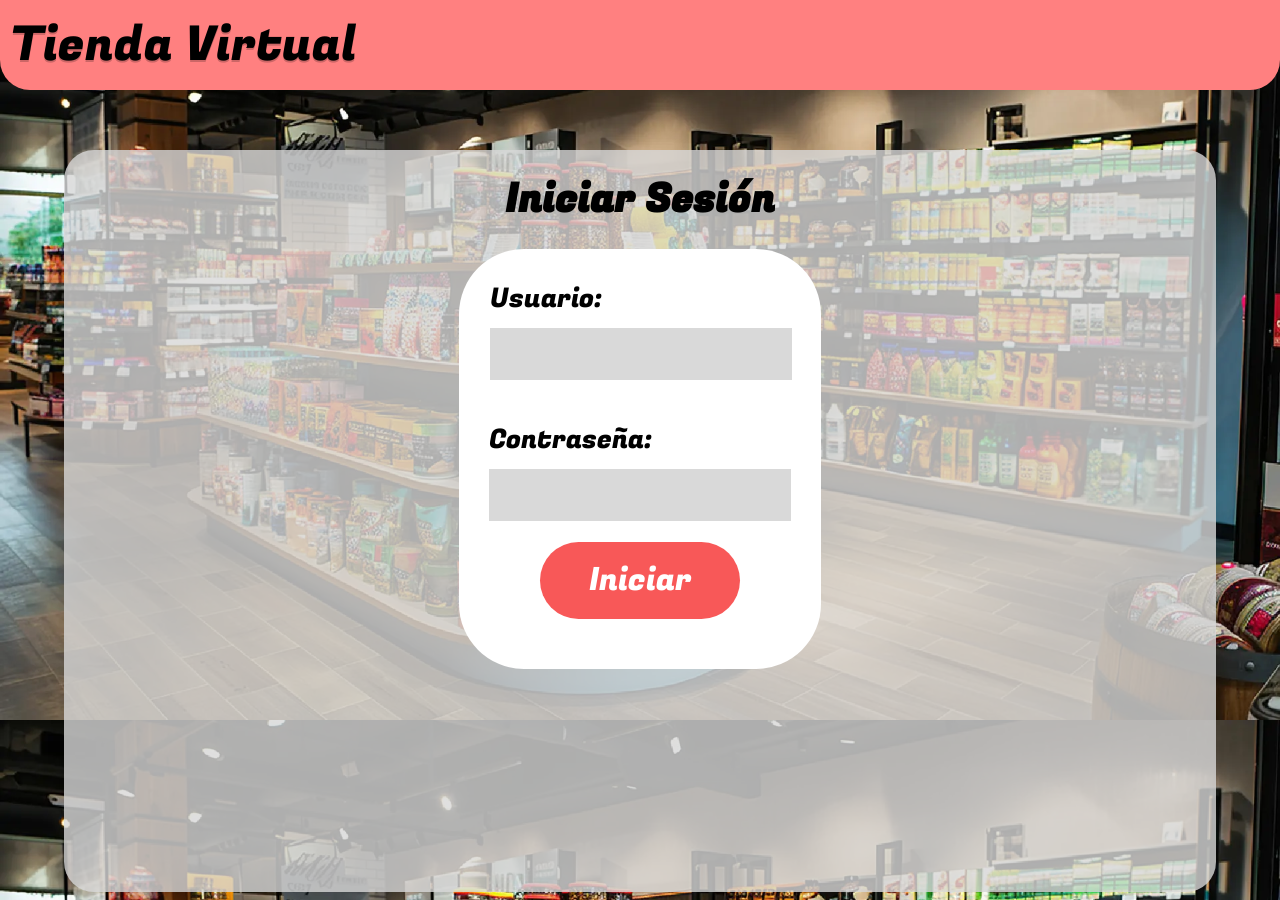
==== index.html @ ee20f5a8 "historia1" ====
<!DOCTYPE html>
<html lang="es">
<head>
    <meta charset="UTF-8">
    <meta name="viewport" content="width=device-width, initial-scale=1.0">
    <title>D</title>
    <link rel="stylesheet" href="style.css">
    <link rel="stylesheet" href="fondo.png">
    <link rel="stylesheet" href="stand.html">
    
</head>

<body>
    <header class="hd1">
        <p class="t1">Tienda Virtual</p>
    </header>

    <div class="con">
        <h1>Iniciar Sesión</h1>
        <form id="loginForm">
            <div class="user">
                <label class = "tx"for="user">Usuario:</label>
                <input class="inl" type="text" id="username" name="username" required>
            </div>
            <div class="pass">
                <label class = "tx" for="password">Contraseña:</label>
                <input class="inl" type="password" id="password" name="password" required>
            </div>
            <button type="submit">Iniciar</button>
            <div id="errorMessage" class="error"></div>
        </form>   
    </div>
    
    <script>
        document.getElementById('loginForm').addEventListener('submit', function(event) {
            event.preventDefault();
            window.location.href = "stand.html";
            } 
        );
    </script>
    
    
</body>
</html>
---- style.css ----
@import url('https://fonts.googleapis.com/css2?family=Fugaz+One&family=Open+Sans:ital,wght@0,300..800;1,300..800&display=swap');

body {

    background-image: url(fondo.png);
    background-size:contain;
    background-attachment: fixed;
    margin: 0;
    padding: 0;
    display: grid;


}

.hd1 {

    background-color: #FF8080;
    font-size: 2em;
    margin-bottom: 50px;
    padding: 10px;
    border-end-start-radius: 30px;
    border-end-end-radius: 30px;
    display: flex;
    justify-content: space-between;
    
    

}

.t1 {

    color: black;
    font-family: "Fugaz One", sans-serif;
    margin:0%;
    text-shadow: rgb(0, 0, 0, 0.2) 0 2px;
    font-size: 1.5em;

}

.con {
    width: 90%;
    height: 140%;
    background-color: rgb(217, 217, 217, 0.8);
    justify-self: center;
    display: grid;
    margin: 10px;
    border-radius: 30px;

}

h1{

    font-family: "Fugaz One", sans-serif;
    justify-self: center;
    font-size: 250%;
    margin: 20px;
    height: 50px;
    
    
}

form{

    
    height:400px;
    border-radius: 65px;
    background-color: #FFFFFF;
    justify-self:center;
    position:relative;
    padding: 10px;
    display: grid;
    bottom: 20%;
    
    
    
}

.tx{

    font-family: "Fugaz One", sans-serif;
    font-size: 170%;


}
.user{

    display: grid;
    margin: 6%;
    margin-bottom: 10px;

}
.pass{

    display: grid;
    margin-top: 10px;
    margin: 20px;
    margin-bottom: 10px;
}

button{

    margin: 20px;
    justify-self:center;
    border: none;
    font-family: "Fugaz One", sans-serif;
    font-size: 2em;
    background-color: #F85858;
    color: #FFFFFF;
    border-radius: 50px;
    padding: 5px;
    width: 200px;
    margin-top: 1px;

}

.inl{

    height: 50px;
    background-color: #d9d9d9;
    border-color: #d9d9d9;
    border: none;
    font-size: 25px;
    padding-left: 10px;
    padding-right: 10px;
    font-family:"Fugaz One", sans-serif ;
 
}

.pie{
    background-color: aliceblue;
    font-size: 50px;


}

.con2 {
    width: 90%;
    height: 140%;
    background-color: rgb(217, 217, 217, 0.8);
    justify-self: center;
    display: grid;
    margin: 10px;
    border-radius: 30px;

}

.btnh{

    background-color: #FFFFFF;
    color: black;
    font-size: 0.7em;
    margin: 5px;
    width: auto;
    padding-left: 15px;
    padding-right: 15px;
}

.hed2{


    background-color: #f6f6f6;
    font-family: "Fugaz One", sans-serif;
    font-size: 2em;
    border-radius: 30px;
    padding: 10px;
    display: flex;
    padding-left: 40px;
    padding-right: 40px;
    justify-content: space-between;
    

}

.bth1{

    background-color: white;
    font-size: 16px;
    color: black;
    border-radius: 30px;
    width: auto;
    padding: 10px;
    padding-left: 15px;
    padding-right: 15px;
    margin: 5px;
    border: 2px, #F85858, solid;

}

.bth{

    background-color:#FF8080 ;
    font-size: 16px;
    width:auto;
    padding: 10px;
    margin: 5px;
    


}

h2{

    margin: 5px;
    

}

.n2{
    
    bottom: 30px;
    height: 55px;
    padding-top: 20px;

}

.n1{

    height: 55px;
    padding-top: 6px;

}

.icon{

    width: 50px;
    height: 40px;
    position: relative;
    top: 14px;

}

.inb{

    background-color: white;
    border: 2px, #F85858, solid;
    width: 300px;
    height: 40px;
    border-radius: 40px;
    padding-left: 10px;
    padding-right: 10px;
    font-family:"Fugaz One", sans-serif ;
}

.cont{

    display: grid;
    grid-template-columns: repeat(auto-fit, minmax(340px, 2fr));
    gap: 5px;
    padding: 20px;

}

.item{

    background-color: #F85858;
    display: grid;
    width: 340px;
    height: 250px;
    border-radius: 30px;
    padding: 2px;
    margin-bottom: 20px;
    
}

.box{

    width: 100%;
    height: 100px;
    border-top-left-radius: 30px;
    border-top-right-radius: 30px;

}

.car{

    width: auto;
    height: 30px;
    font-size: 1em;
    background-color: white;
    color: black;
    justify-self:right;



}

.containitems{

    background-color: rgb(217, 217, 217, 0.8);
    margin-left: 60px;
    margin-right: 60px;
    border-radius: 30px;
    margin-bottom: 30px;


}

.desb{

    font-family: "Fugaz One", sans-serif  ;
    margin-left: 5px;

}

.desb1{

    font-family: "Fugaz One", sans-serif  ;
    margin-left: 5px;
    color: white;

}

.gridcon{

    display: grid;
    grid-template-columns: repeat(auto-fit, minmax(340px, 2fr));
    gap: 5px;
    padding: 20px;

}

.cnt1{

    display: grid;


}

.cnt2{

    background-color:#FF8080;
    width: 400px;
    height: 300px;
    justify-self: right;
    border-radius: 40px ;
    display: grid;
    padding-bottom: 20px;


}

.cntcr{

    display: grid;
    background-color: #FF8080;
    height: 100px;
    width: 100%;
    padding: 2px;
    margin-bottom: 20px;
    border-radius: 30px;




}

.cont1{

    display: grid;

}

.box2{

    width: 150px ;
    height: 100px;
    border-top-left-radius: 30px;
    border-bottom-left-radius: 30px;
    margin-right: 20px;
    
}

.delete{

    width: 80px;
    height: 70px;
    justify-self: right;
    position:relative;
    bottom: 177px;

}

.txtcr{

    justify-self:auto;
    position:relative ;
    left: 28%;
    bottom: 100px;
    font-family: "Fugaz One", sans-serif ;

}

.tlcr{

    font-size: 1.5em;

}

.txt1{

    font-family: "Fugaz One", sans-serif;
    margin-left: 20px;

}

.pago{

    background-color: white;
    color: black;
    width: 90%;
    font-size: 1em;
    font-family: "Open Sans", sans-serif;
    font-optical-sizing: auto;
    font-weight: 500;
    font-style: normal;
    justify-self: end;
    text-align: start;
    border-radius: 5px;
}
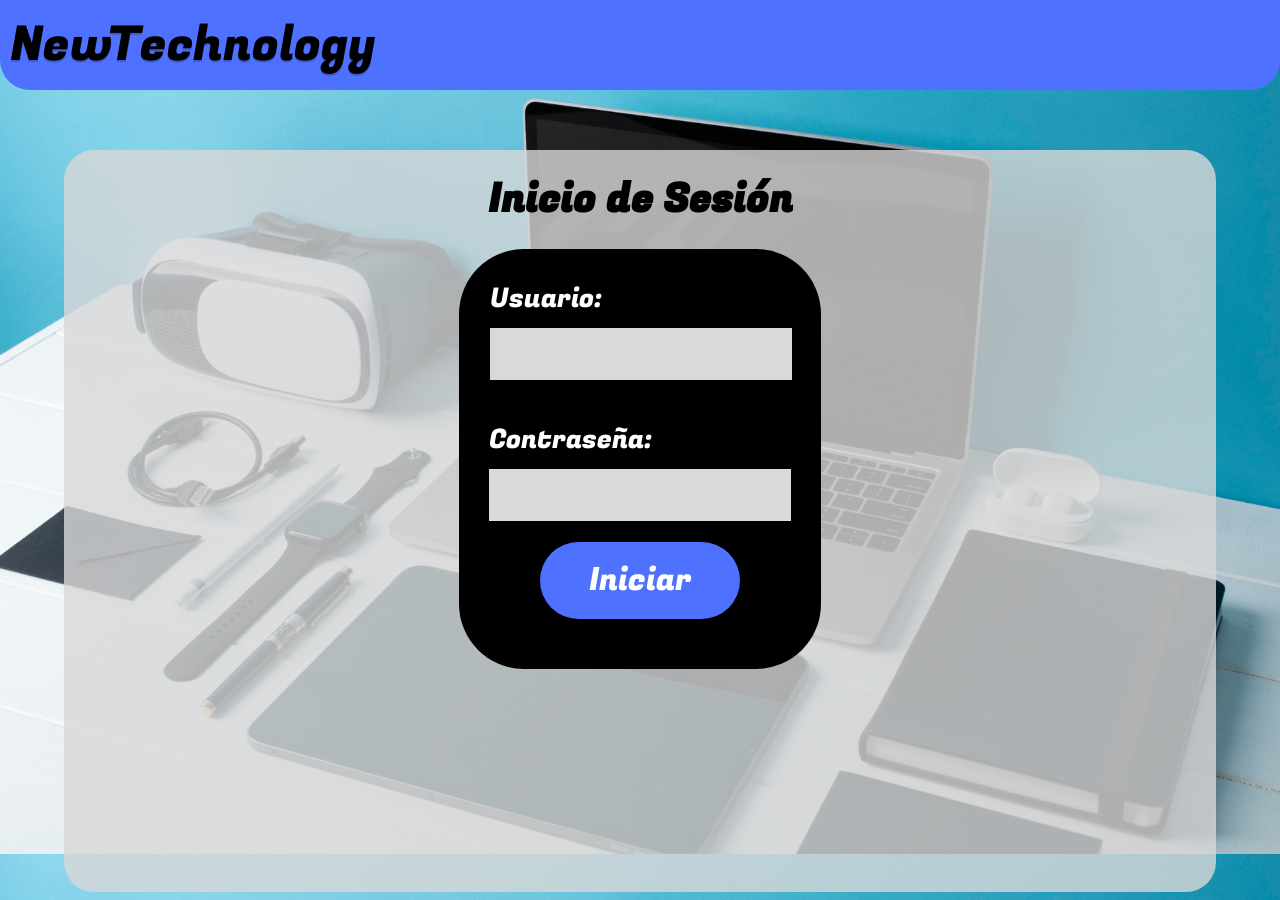
==== commit 310eae26: "historia 5" ====
--- a/index.html
+++ b/index.html
@@ -12,14 +12,14 @@
 
 <body>
     <header class="hd1">
-        <p class="t1">Tienda Virtual</p>
+        <p class="t1">NewTechnology</p>
     </header>
 
     <div class="con">
-        <h1>Iniciar Sesión</h1>
+        <h1>Inicio de Sesión</h1>
         <form id="loginForm">
             <div class="user">
-                <label class = "tx"for="user">Usuario:</label>
+                <label class = "tx" for="user">Usuario:</label>
                 <input class="inl" type="text" id="username" name="username" required>
             </div>
             <div class="pass">
--- a/style.css
+++ b/style.css
@@ -14,7 +14,7 @@
 
 .hd1 {
 
-    background-color: #FF8080;
+    background-color: #4E72FF;
     font-size: 2em;
     margin-bottom: 50px;
     padding: 10px;
@@ -64,7 +64,7 @@
     
     height:400px;
     border-radius: 65px;
-    background-color: #FFFFFF;
+    background-color: #000000;
     justify-self:center;
     position:relative;
     padding: 10px;
@@ -79,6 +79,7 @@
 
     font-family: "Fugaz One", sans-serif;
     font-size: 170%;
+    color: #ffffff;
 
 
 }
@@ -104,7 +105,7 @@
     border: none;
     font-family: "Fugaz One", sans-serif;
     font-size: 2em;
-    background-color: #F85858;
+    background-color: #4E72FF;
     color: #FFFFFF;
     border-radius: 50px;
     padding: 5px;
@@ -146,8 +147,8 @@
 
 .btnh{
 
-    background-color: #FFFFFF;
-    color: black;
+    background-color: #000000;
+    color: rgb(255, 255, 255);
     font-size: 0.7em;
     margin: 5px;
     width: auto;
@@ -182,13 +183,13 @@
     padding-left: 15px;
     padding-right: 15px;
     margin: 5px;
-    border: 2px, #F85858, solid;
+    border: 2px, #4E72FF, solid;
 
 }
 
 .bth{
 
-    background-color:#FF8080 ;
+    background-color:#4E72FF ;
     font-size: 16px;
     width:auto;
     padding: 10px;
@@ -232,7 +233,7 @@
 .inb{
 
     background-color: white;
-    border: 2px, #F85858, solid;
+    border: 2px, #4E72FF, solid;
     width: 300px;
     height: 40px;
     border-radius: 40px;
@@ -252,7 +253,7 @@
 
 .item{
 
-    background-color: #F85858;
+    background-color: #4E72FF;
     display: grid;
     width: 340px;
     height: 250px;
@@ -328,7 +329,7 @@
 
 .cnt2{
 
-    background-color:#FF8080;
+    background-color:#4E72FF;
     width: 400px;
     height: 300px;
     justify-self: right;
@@ -342,7 +343,7 @@
 .cntcr{
 
     display: grid;
-    background-color: #FF8080;
+    background-color: #4E72FF;
     height: 100px;
     width: 100%;
     padding: 2px;
